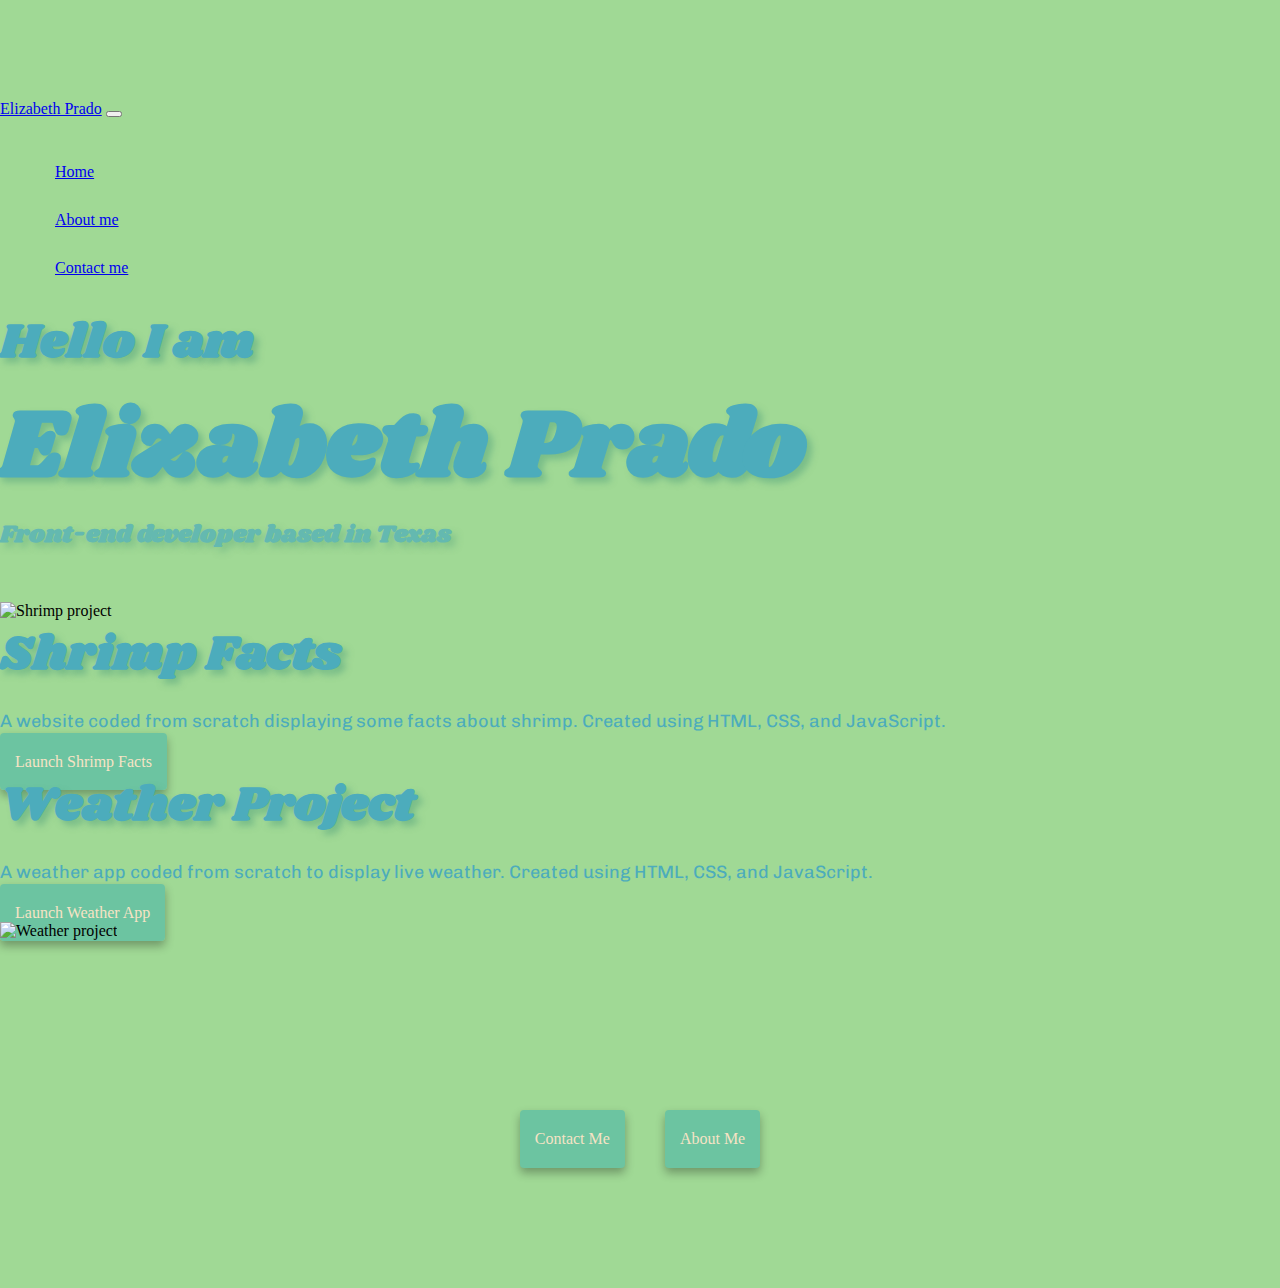
==== index.html @ 6babf1ab "uploaded portfolio project files into repository" ====
<!DOCTYPE html>
<html lang="en">

<head>
      <meta charset="UTF-8" />
      <meta http-equiv="X-UA-Compatible" content="IE=edge" />
      <meta name="viewport" content="width=device-width, initial-scale=1.0" />
      <meta name="description"
            content="Elizabeth Prado is a front-end developer based in Texas, check out her projects and contact her for job inquiries" />
      <title>Front-end developer - Elizabeth Prado</title>
      <link href="https://cdn.jsdelivr.net/npm/bootstrap@5.0.0-beta2/dist/css/bootstrap.min.css" rel="stylesheet"
            integrity="sha384-BmbxuPwQa2lc/FVzBcNJ7UAyJxM6wuqIj61tLrc4wSX0szH/Ev+nYRRuWlolflfl"
            crossorigin="anonymous" />
      <script src="https://cdn.jsdelivr.net/npm/bootstrap@5.0.0-beta2/dist/js/bootstrap.bundle.min.js"
            integrity="sha384-b5kHyXgcpbZJO/tY9Ul7kGkf1S0CWuKcCD38l8YkeH8z8QjE0GmW1gYU5S9FOnJ0"
            crossorigin="anonymous"></script>
      <script src="https://kit.fontawesome.com/c89f756261.js" crossorigin="anonymous"></script>
      <link rel="stylesheet" href="src\style.css" />
      <link rel="preconnect" href="https://fonts.googleapis.com">
      <link rel="preconnect" href="https://fonts.gstatic.com" crossorigin>
      <link href="https://fonts.googleapis.com/css2?family=Shrikhand&display=swap" rel="stylesheet">
      <link rel="preconnect" href="https://fonts.googleapis.com">
      <link rel="preconnect" href="https://fonts.gstatic.com" crossorigin>
      <link href="https://fonts.googleapis.com/css2?family=Chivo:wght@300&display=swap" rel="stylesheet">
</head>

<body>
      <nav class="navbar navbar-expand-lg navbar-light bg-light fixed-top">
            <div class="container">
                  <a class="navbar-brand" href="/" title="Homepage">Elizabeth Prado</a>
                  <button class="navbar-toggler" type="button" data-bs-toggle="collapse" data-bs-target="#navbarNav"
                        aria-controls="navbarNav" aria-expanded="false" aria-label="Toggle navigation">
                        <span class="navbar-toggler-icon"></span>
                  </button>
                  <div class="collapse navbar-collapse" id="navbarNav">
                        <ul class="navbar-nav">
                              <li class="nav-item">
                                    <a class="nav-link active" aria-current="page" href="/" tilte="Homepage"><i
                                                class="fa-solid fa-house"></i> Home</a>
                              </li>
                              <li class="nav-item">
                                    <a class="nav-link" href="/about.html" title="About Elizabeth"><i
                                                class="fa-solid fa-circle-user"></i> About me</a>
                              </li>
                              <li class="nav-item">
                                    <a class="nav-link" href="/about.html#contact" title="Contact Elizabeth"> <i
                                                class="fa-solid fa-at"></i> Contact
                                          me</a>
                              </li>
                        </ul>
                  </div>
            </div>
      </nav>
      <h2 class="text-center">Hello I am</h2>
      <h1 class="text-center">Elizabeth Prado</h1>
      <h3 class="text-center">Front-end developer based in Texas</h3>

      <div class="container">
            <div class="row">
                  <div class="col-sm-6">
                        <img src="src\shrimp.png" alt="Shrimp project " class="img-fluid rounded d-none d-sm-block" />
                  </div>
                  <div class="col-sm-6">
                        <h2 class="mb-3">Shrimp Facts</h2>
                        <p>
                              A website coded from scratch displaying some facts about shrimp. Created using HTML, CSS,
                              and
                              JavaScript.
                        </p>
                        <div class="mt-5">
                              <a href="https://www.shecodes.io/workshops/shecodes-basics-eedebcb7-166e-4b60-96cc-cdc57e355dcc/projects/877763"
                                    class="primary-link project-link" title="Shrimp project">Launch Shrimp Facts</a>
                        </div>
                  </div>
            </div>
            <div class="row mt-5">
                  <div class="col-sm-6">
                        <h2 class="mb-3">Weather Project</h2>
                        <p>
                              A weather app coded from scratch to display live weather. Created using HTML, CSS, and
                              JavaScript.
                        </p>
                        <div class="mt-5">
                              <a href="https://www.shecodes.io/workshops/shecodes-plus-9394f6d1-582c-4c88-b638-0334a05db497/projects/953456"
                                    class="primary-link project-link" title="Weather project">Launch Weather
                                    App</a>
                        </div>
                  </div>
                  <div class="col-sm-6">
                        <img src="src\weather.png" class="img-fluid rounded d-none d-sm-block" alt="Weather project" />
                  </div>
            </div>
            <footer>
                  <div class="navigation-links mb-5">
                        <a href="/about.html#contact" class="primary-link" title="Contact Elizabeth Prado">Contact
                              me</a>
                        <a href="/about.html" class="primary-link" title="About Elizabeth Prado">About me</a>
                  </div>
            </footer>

</body>

</html>
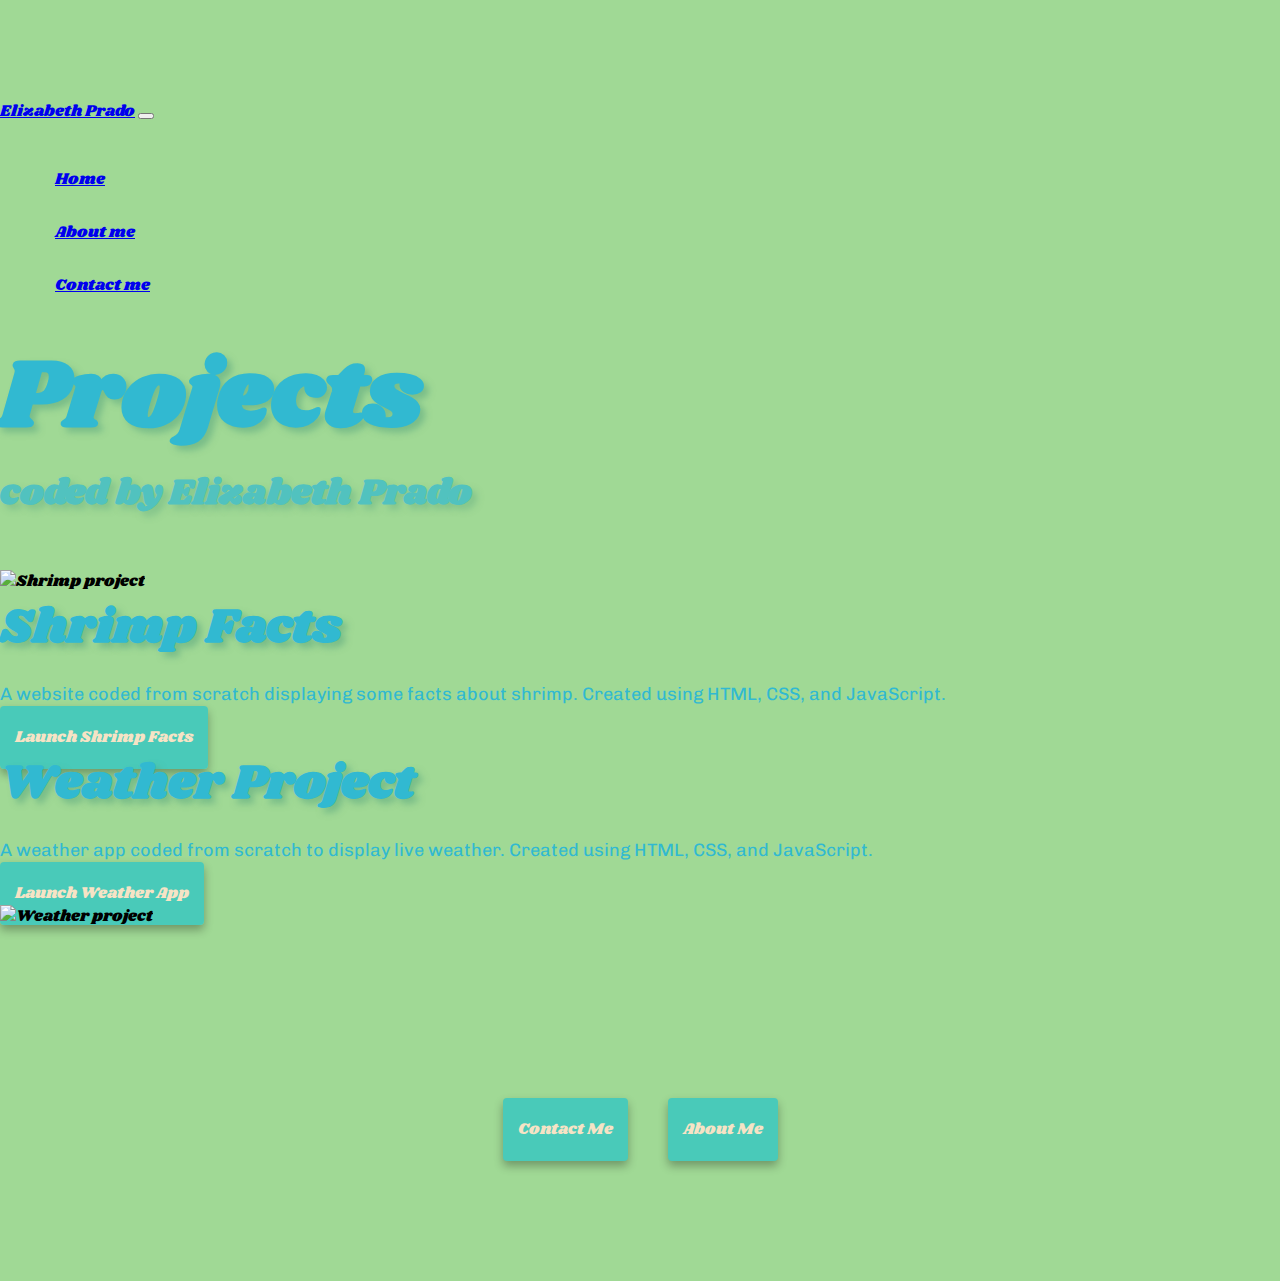
==== commit cbf2fa01: "updated content" ====
--- a/index.html
+++ b/index.html
@@ -25,7 +25,7 @@
 </head>
 
 <body>
-      <nav class="navbar navbar-expand-lg navbar-light bg-light fixed-top">
+      <nav class="navbar navbar-expand-lg navbar-dark bg-info fixed-top">
             <div class="container">
                   <a class="navbar-brand" href="/" title="Homepage">Elizabeth Prado</a>
                   <button class="navbar-toggler" type="button" data-bs-toggle="collapse" data-bs-target="#navbarNav"
@@ -51,9 +51,8 @@
                   </div>
             </div>
       </nav>
-      <h2 class="text-center">Hello I am</h2>
-      <h1 class="text-center">Elizabeth Prado</h1>
-      <h3 class="text-center">Front-end developer based in Texas</h3>
+      <h1 class="text-center">Projects</h1>
+      <h3 class="text-center">coded by Elizabeth Prado</h3>
 
       <div class="container">
             <div class="row">
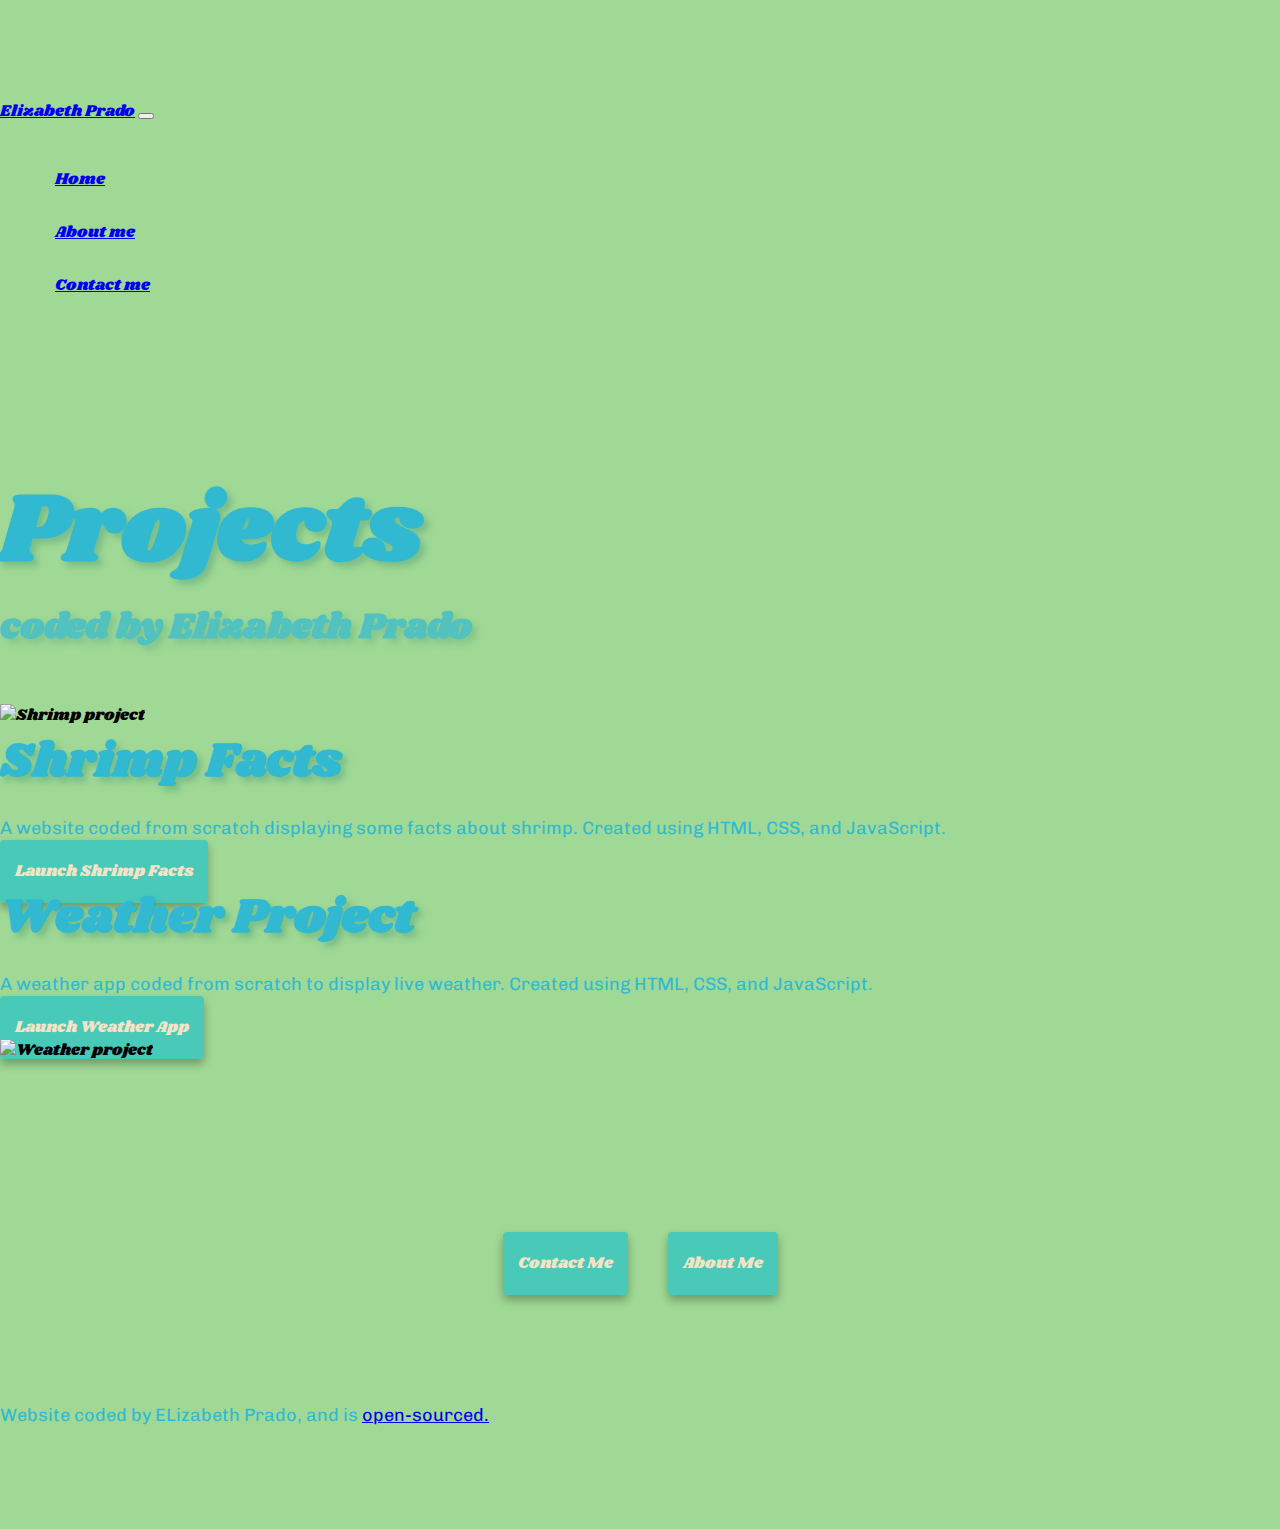
==== commit b6cf4f53: "added github link" ====
--- a/index.html
+++ b/index.html
@@ -7,7 +7,7 @@
       <meta name="viewport" content="width=device-width, initial-scale=1.0" />
       <meta name="description"
             content="Elizabeth Prado is a front-end developer based in Texas, check out her projects and contact her for job inquiries" />
-      <title>Front-end developer - Elizabeth Prado</title>
+      <title>Elizabeth Prado - Front-end developer</title>
       <link href="https://cdn.jsdelivr.net/npm/bootstrap@5.0.0-beta2/dist/css/bootstrap.min.css" rel="stylesheet"
             integrity="sha384-BmbxuPwQa2lc/FVzBcNJ7UAyJxM6wuqIj61tLrc4wSX0szH/Ev+nYRRuWlolflfl"
             crossorigin="anonymous" />
@@ -95,6 +95,15 @@
                               me</a>
                         <a href="/about.html" class="primary-link" title="About Elizabeth Prado">About me</a>
                   </div>
+                  <br>
+                  <br>
+                  <br>
+                  <p>
+                        Website coded by ELizabeth Prado, and is <a
+                              href="https://github.com/misfitsxqueen/portfolio_project" target="_blank">
+                              open-sourced.
+                        </a>
+                  </p>
             </footer>
 
 </body>
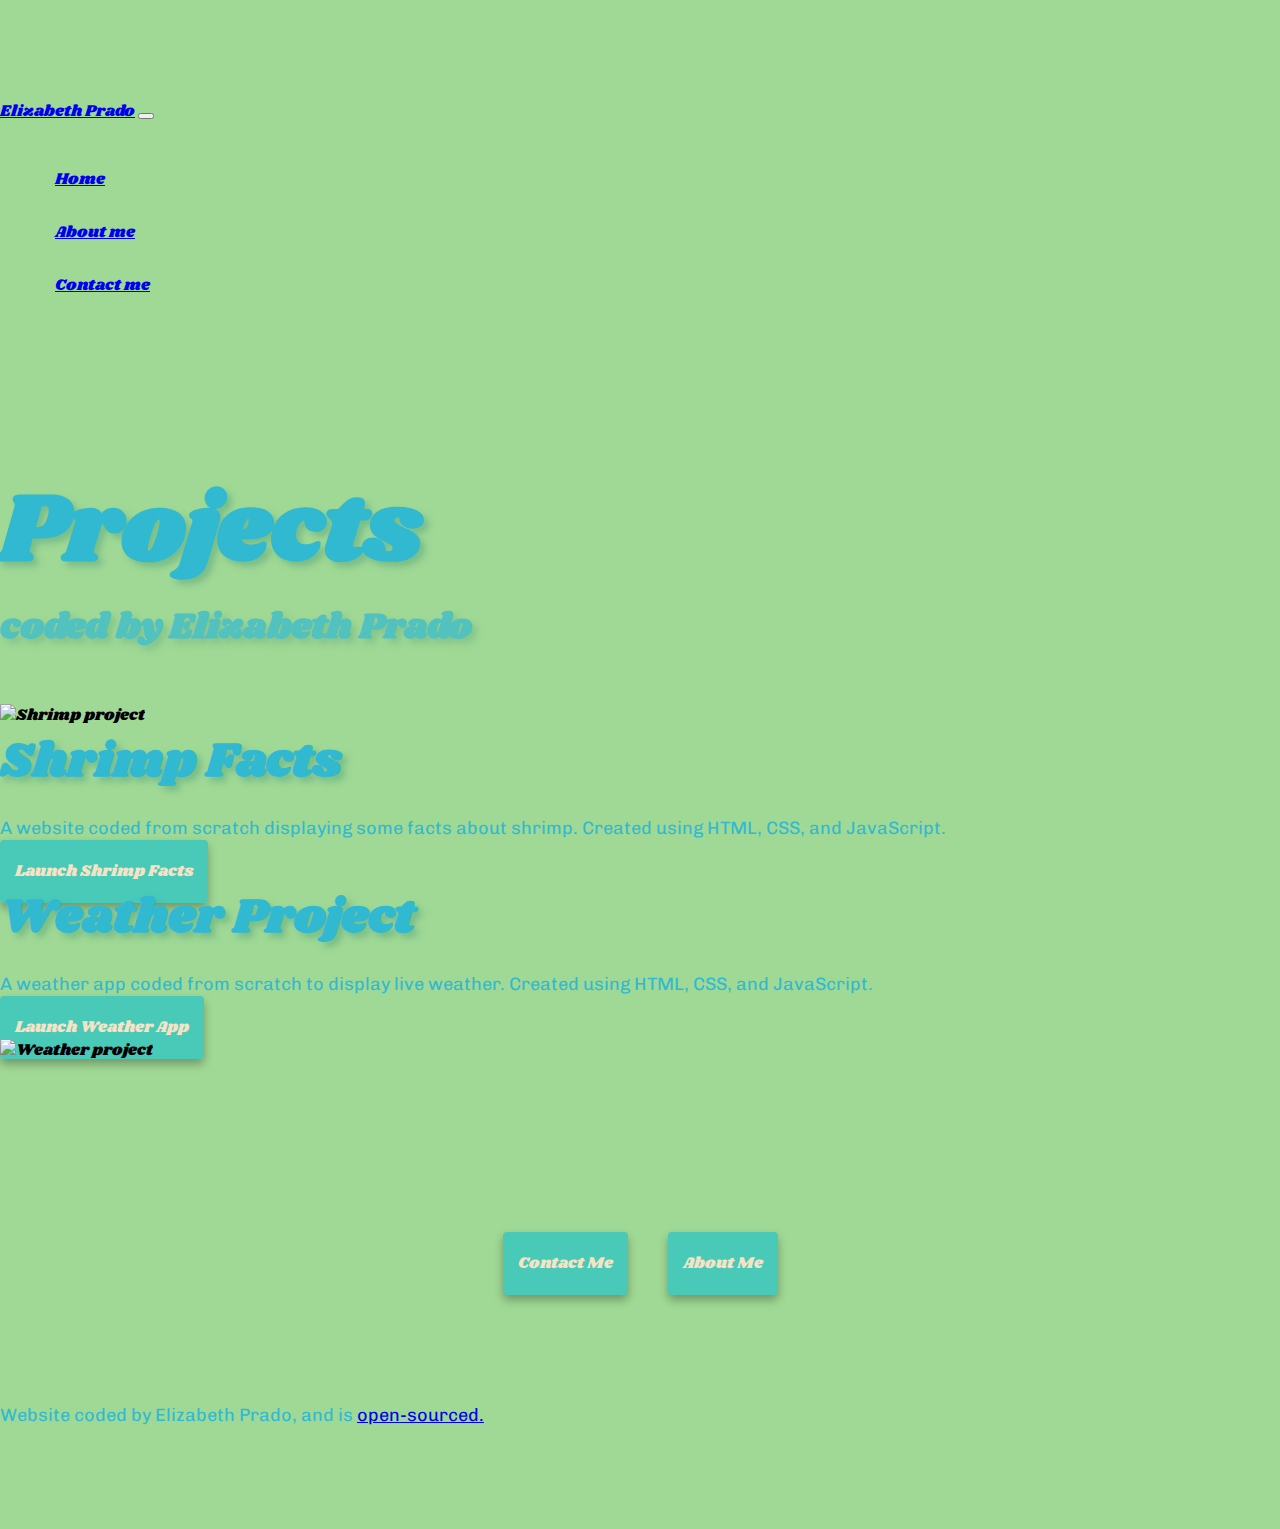
==== commit a40d7635: "fixed footer to be centered" ====
--- a/index.html
+++ b/index.html
@@ -98,8 +98,8 @@
                   <br>
                   <br>
                   <br>
-                  <p>
-                        Website coded by ELizabeth Prado, and is <a
+                  <p class="text-center">
+                        Website coded by Elizabeth Prado, and is <a
                               href="https://github.com/misfitsxqueen/portfolio_project" target="_blank">
                               open-sourced.
                         </a>
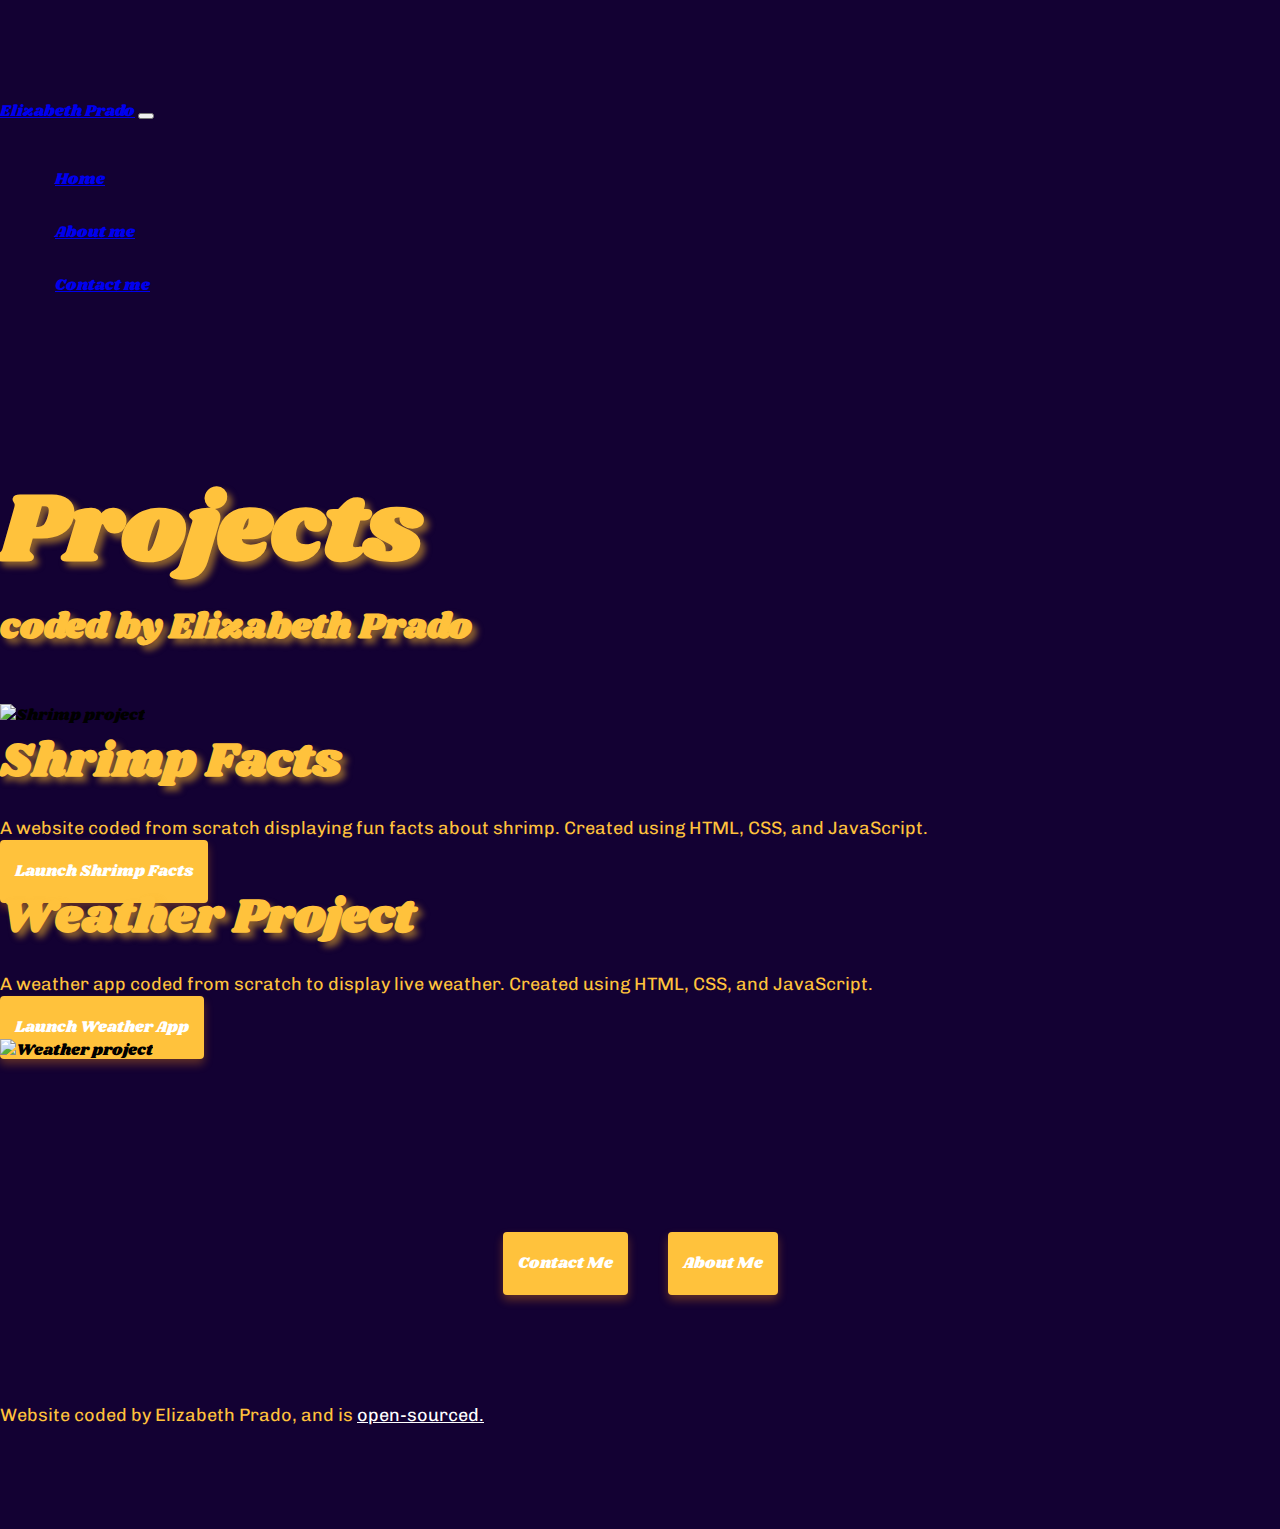
==== commit 36213dae: "updating styling" ====
--- a/index.html
+++ b/index.html
@@ -25,7 +25,7 @@
 </head>
 
 <body>
-      <nav class="navbar navbar-expand-lg navbar-dark bg-info fixed-top">
+      <nav class="navbar navbar-expand-lg navbar-dark bg-warning fixed-top">
             <div class="container">
                   <a class="navbar-brand" href="/" title="Homepage">Elizabeth Prado</a>
                   <button class="navbar-toggler" type="button" data-bs-toggle="collapse" data-bs-target="#navbarNav"
@@ -62,9 +62,8 @@
                   <div class="col-sm-6">
                         <h2 class="mb-3">Shrimp Facts</h2>
                         <p>
-                              A website coded from scratch displaying some facts about shrimp. Created using HTML, CSS,
-                              and
-                              JavaScript.
+                              A website coded from scratch displaying fun facts about shrimp. Created using HTML, CSS,
+                              and JavaScript.
                         </p>
                         <div class="mt-5">
                               <a href="https://www.shecodes.io/workshops/shecodes-basics-eedebcb7-166e-4b60-96cc-cdc57e355dcc/projects/877763"
@@ -99,7 +98,7 @@
                   <br>
                   <br>
                   <p class="text-center">
-                        Website coded by Elizabeth Prado, and is <a
+                        Website coded by Elizabeth Prado, and is <a class="github-link"
                               href="https://github.com/misfitsxqueen/portfolio_project" target="_blank">
                               open-sourced.
                         </a>
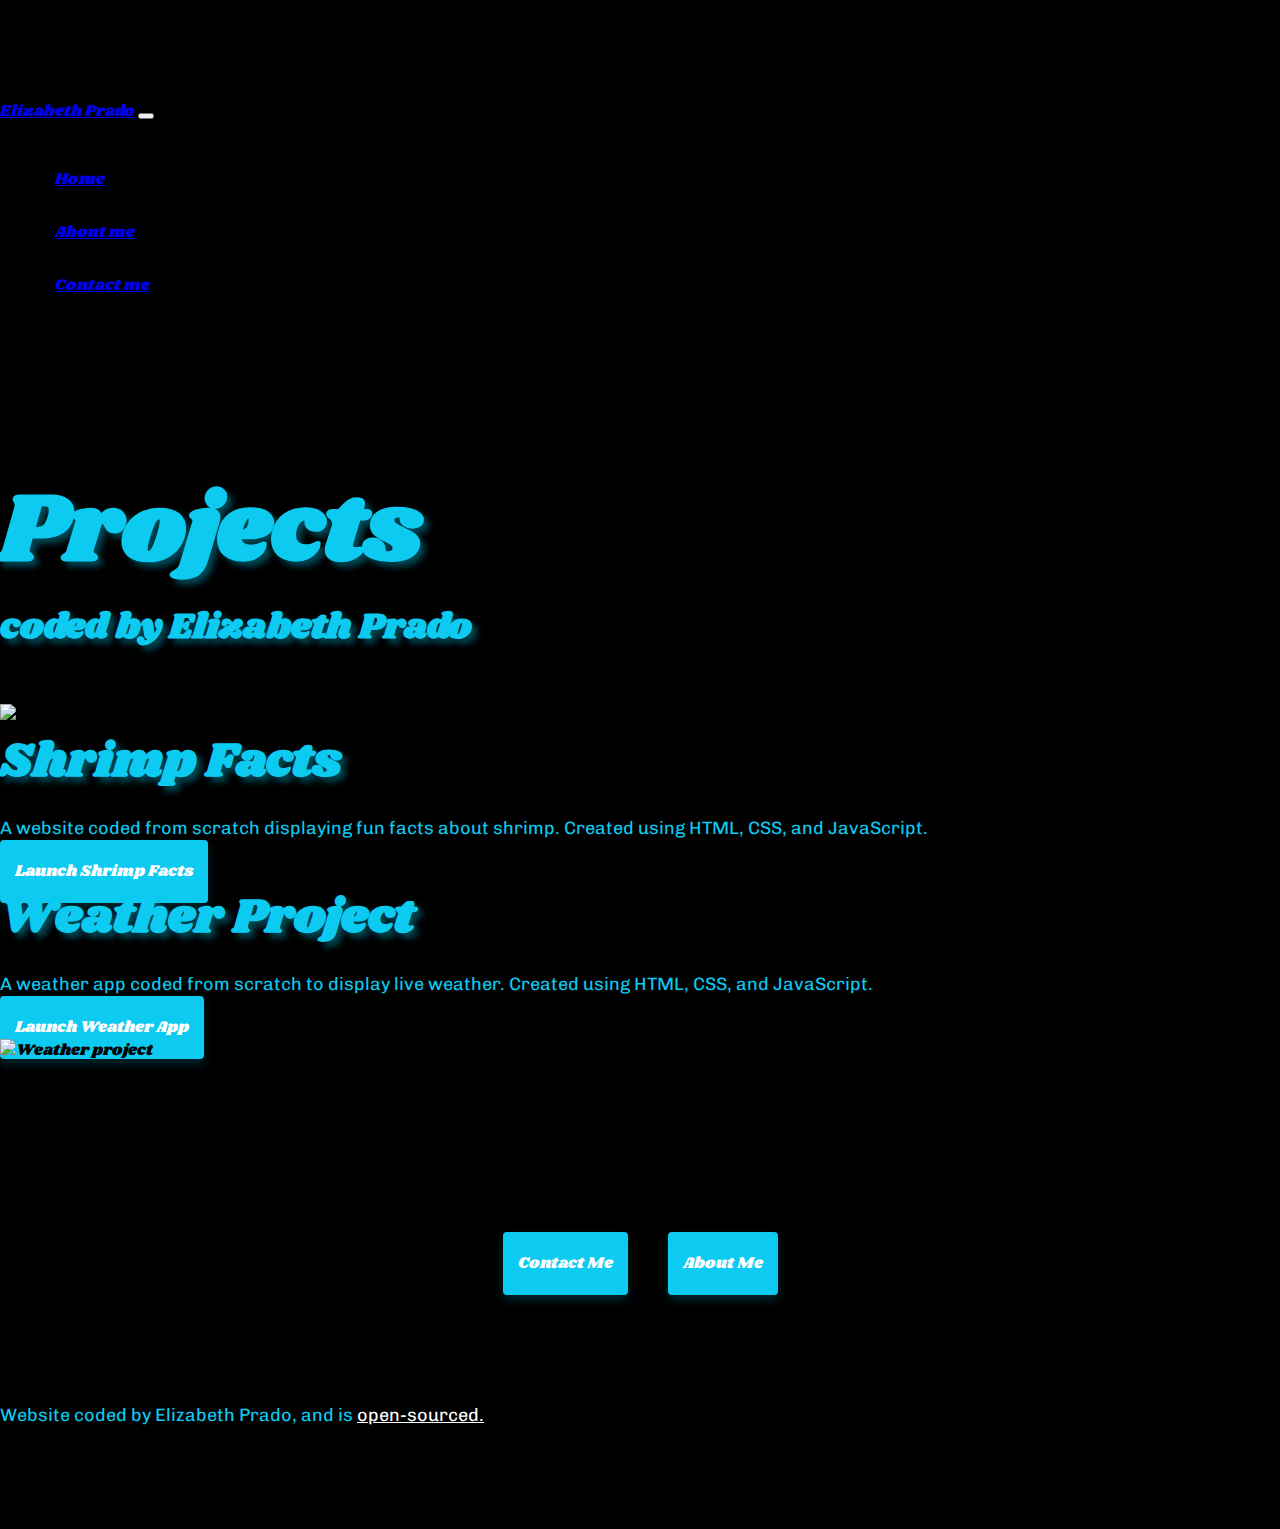
==== commit 81a96067: "changed color scheme" ====
--- a/index.html
+++ b/index.html
@@ -25,7 +25,7 @@
 </head>
 
 <body>
-      <nav class="navbar navbar-expand-lg navbar-dark bg-warning fixed-top">
+      <nav class="navbar navbar-expand-lg navbar-dark bg-info fixed-top">
             <div class="container">
                   <a class="navbar-brand" href="/" title="Homepage">Elizabeth Prado</a>
                   <button class="navbar-toggler" type="button" data-bs-toggle="collapse" data-bs-target="#navbarNav"
